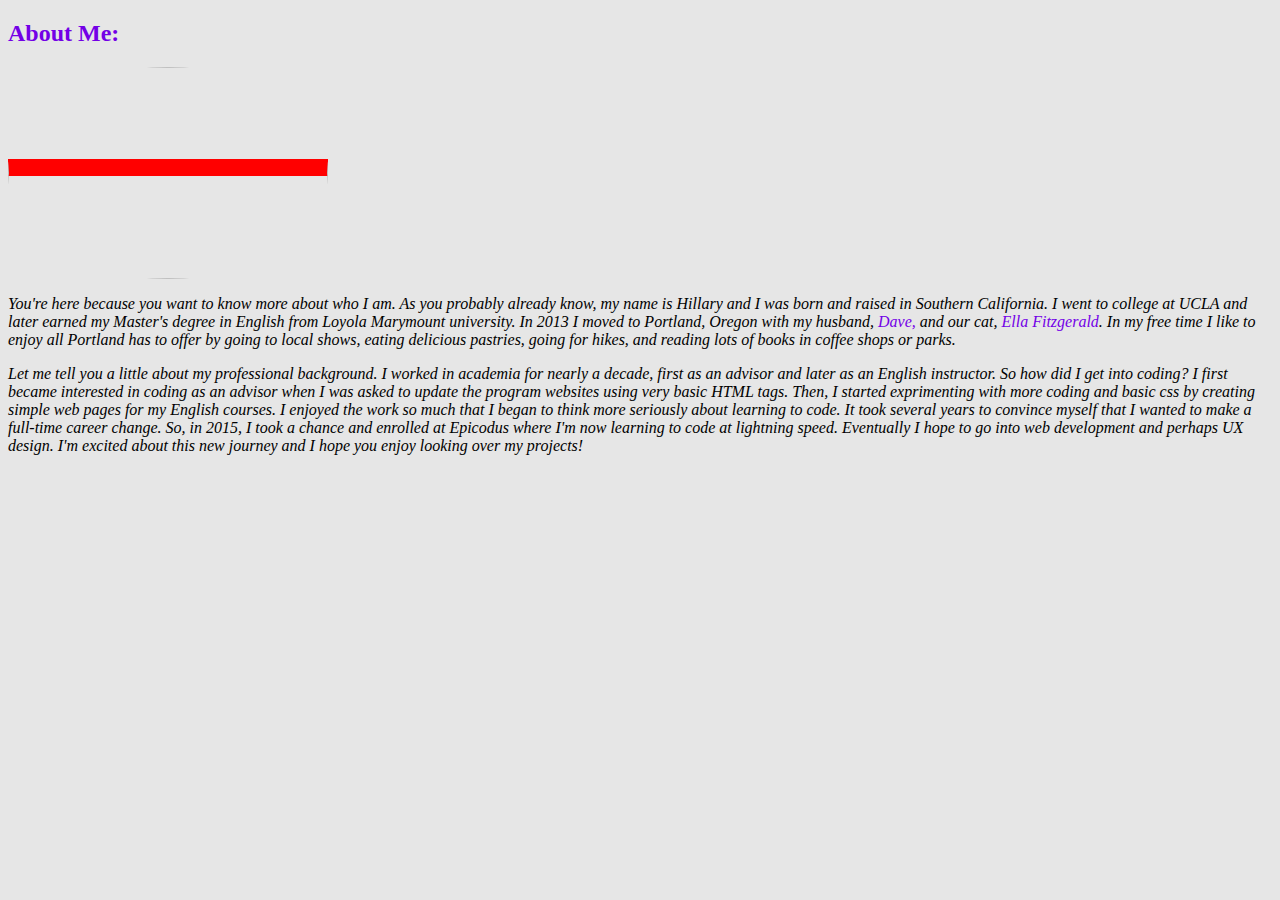
==== about-me.html @ 82b9ab61 "update About Me section and style photo" ====
<!DOCTYPE html>
<html>
<head>
  <link href="css/styles2.css" rel="stylesheet" type="text/css" media="screen"></link>
  <title>About Me!</title>
</head>
<body>
  <span style="background-color:red;">
    <h2><strong>About Me:</strong></h2>
      <img src="img/ct.jpg" align="middle">
      <p><em>You're here because you want to know more about who I am. As you probably already know, my name is Hillary and I was born and raised in Southern California. I went to college at UCLA and later earned my Master's degree in English from Loyola Marymount university. In 2013 I moved to Portland, Oregon with my husband, <span style="color: #7300e6">Dave,</span> and our cat, <span style="color: #7300e6">Ella Fitzgerald</span>. In my free time I like to enjoy all Portland has to offer by going to local shows, eating delicious pastries, going for hikes, and reading lots of books in coffee shops or parks.</p>

      <p>Let me tell you a little about my professional background. I worked in academia for nearly a decade, first as an advisor and later as an English instructor. So how did I get into coding? I first became interested in coding as an advisor when I was asked to update the program websites using very basic HTML tags. Then, I started exprimenting with more coding and basic css by creating simple web pages for my English courses. I enjoyed the work so much that I began to think more seriously about learning to code. It took several years to convince myself that I wanted to make a full-time career change. So, in 2015, I took a chance and enrolled at Epicodus where I'm now learning to code at lightning speed. Eventually I hope to go into web development and perhaps UX design. I'm excited about this new journey and I hope you enjoy looking over my projects!</em></p>
  </span>

</body>

</html>
---- css/styles2.css ----
body {
  background-color: #e6e6e6;
}

h2 {
 color: #7300e6;
}

img {
  width: 320px;
  height: 212.6667px;
  border-radius: 50%;

}
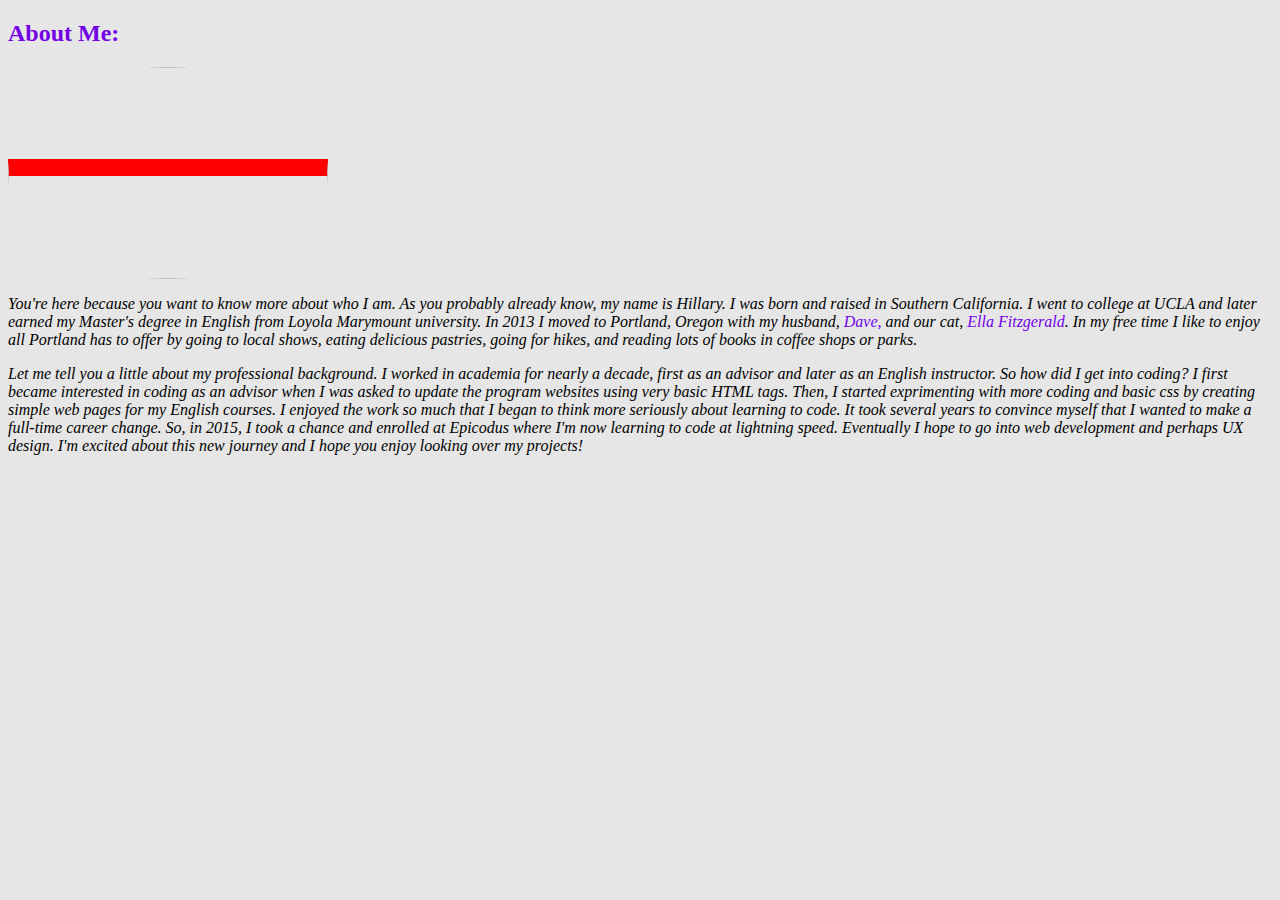
==== commit 156dca7f: "updated ordered list of portfolio projects and fixed css styling on about me page" ====
--- a/about-me.html
+++ b/about-me.html
@@ -5,10 +5,11 @@
   <title>About Me!</title>
 </head>
 <body>
+
   <span style="background-color:red;">
     <h2><strong>About Me:</strong></h2>
       <img src="img/ct.jpg" align="middle">
-      <p><em>You're here because you want to know more about who I am. As you probably already know, my name is Hillary and I was born and raised in Southern California. I went to college at UCLA and later earned my Master's degree in English from Loyola Marymount university. In 2013 I moved to Portland, Oregon with my husband, <span style="color: #7300e6">Dave,</span> and our cat, <span style="color: #7300e6">Ella Fitzgerald</span>. In my free time I like to enjoy all Portland has to offer by going to local shows, eating delicious pastries, going for hikes, and reading lots of books in coffee shops or parks.</p>
+      <p><em>You're here because you want to know more about who I am. As you probably already know, my name is Hillary. I was born and raised in Southern California. I went to college at UCLA and later earned my Master's degree in English from Loyola Marymount university. In 2013 I moved to Portland, Oregon with my husband, <span style="color: #7300e6">Dave,</span> and our cat, <span style="color: #7300e6">Ella Fitzgerald</span>. In my free time I like to enjoy all Portland has to offer by going to local shows, eating delicious pastries, going for hikes, and reading lots of books in coffee shops or parks.</p>
 
       <p>Let me tell you a little about my professional background. I worked in academia for nearly a decade, first as an advisor and later as an English instructor. So how did I get into coding? I first became interested in coding as an advisor when I was asked to update the program websites using very basic HTML tags. Then, I started exprimenting with more coding and basic css by creating simple web pages for my English courses. I enjoyed the work so much that I began to think more seriously about learning to code. It took several years to convince myself that I wanted to make a full-time career change. So, in 2015, I took a chance and enrolled at Epicodus where I'm now learning to code at lightning speed. Eventually I hope to go into web development and perhaps UX design. I'm excited about this new journey and I hope you enjoy looking over my projects!</em></p>
   </span>
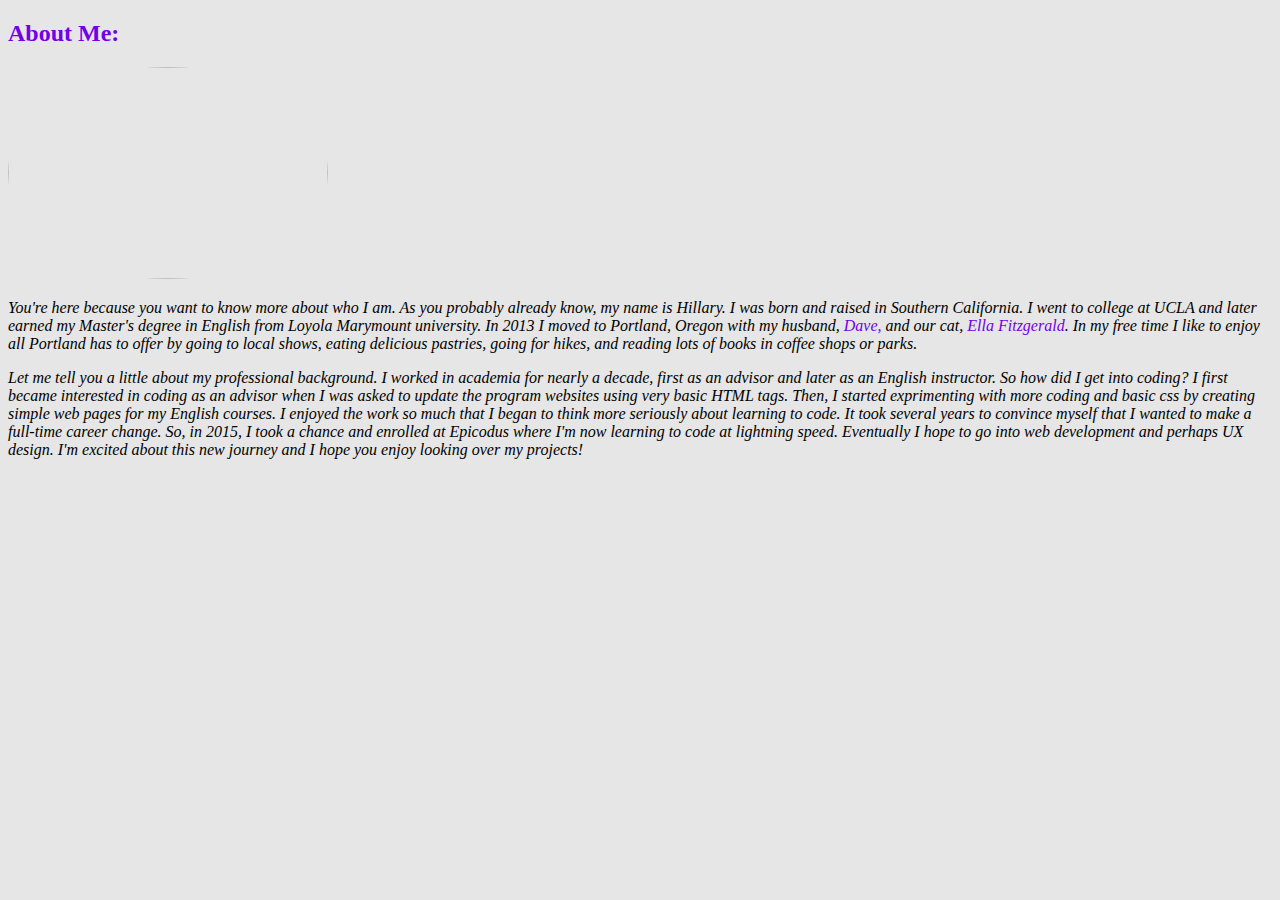
==== commit 2c4ae7c1: "finalize index.html content, add photo with caption, update both css files" ====
--- a/about-me.html
+++ b/about-me.html
@@ -6,13 +6,13 @@
 </head>
 <body>
 
-  <span style="background-color:red;">
     <h2><strong>About Me:</strong></h2>
-      <img src="img/ct.jpg" align="middle">
+      <img src="img/ct.jpg">
+    <div class="border">
       <p><em>You're here because you want to know more about who I am. As you probably already know, my name is Hillary. I was born and raised in Southern California. I went to college at UCLA and later earned my Master's degree in English from Loyola Marymount university. In 2013 I moved to Portland, Oregon with my husband, <span style="color: #7300e6">Dave,</span> and our cat, <span style="color: #7300e6">Ella Fitzgerald</span>. In my free time I like to enjoy all Portland has to offer by going to local shows, eating delicious pastries, going for hikes, and reading lots of books in coffee shops or parks.</p>
 
       <p>Let me tell you a little about my professional background. I worked in academia for nearly a decade, first as an advisor and later as an English instructor. So how did I get into coding? I first became interested in coding as an advisor when I was asked to update the program websites using very basic HTML tags. Then, I started exprimenting with more coding and basic css by creating simple web pages for my English courses. I enjoyed the work so much that I began to think more seriously about learning to code. It took several years to convince myself that I wanted to make a full-time career change. So, in 2015, I took a chance and enrolled at Epicodus where I'm now learning to code at lightning speed. Eventually I hope to go into web development and perhaps UX design. I'm excited about this new journey and I hope you enjoy looking over my projects!</em></p>
-  </span>
+    </div>
 
 </body>
 
